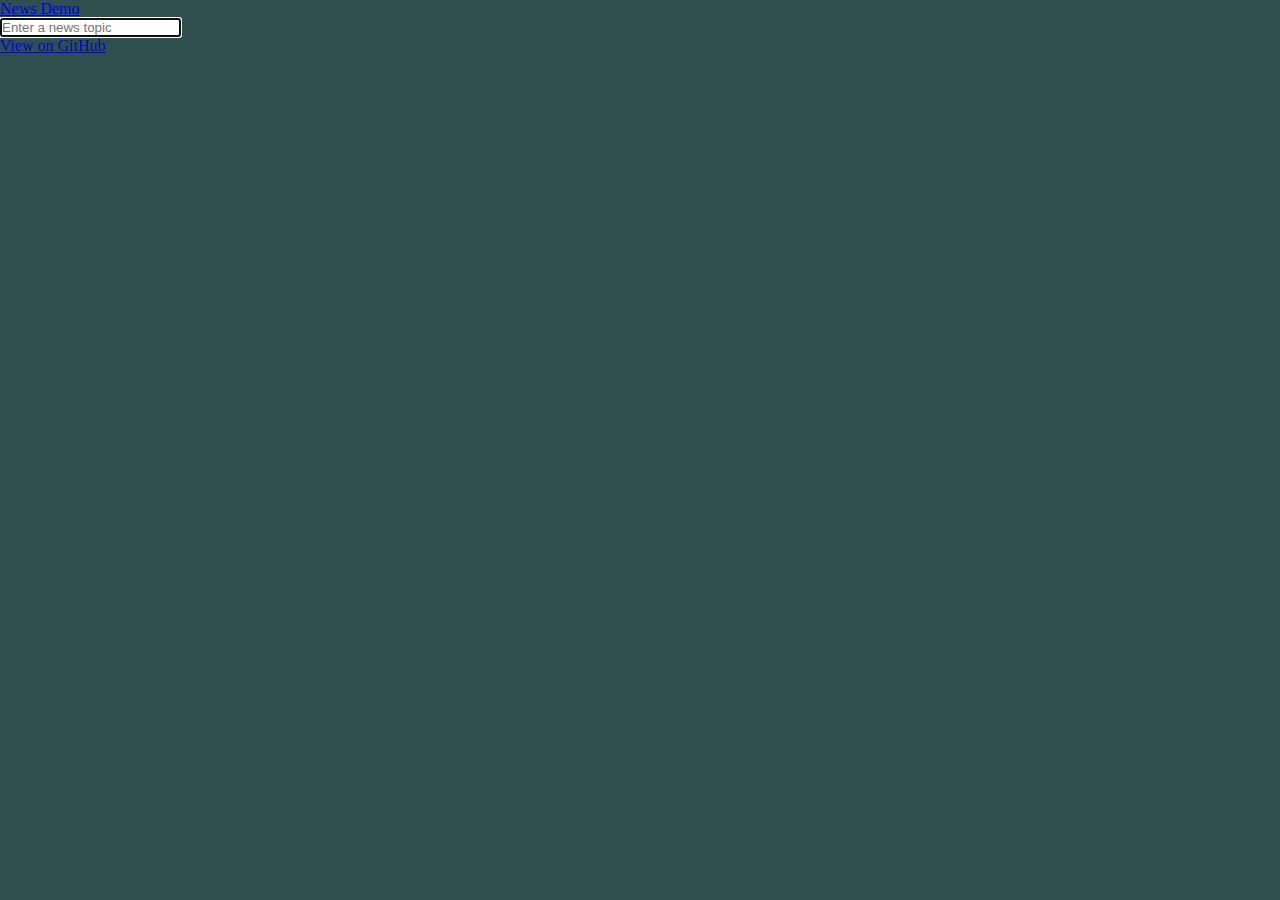
==== www/index.html @ 35ab18f9 "initial commit" ====
<!DOCTYPE html>
<html lang="en">

<head>
    <meta charset="UTF-8" />
    <meta name="viewport" content="width=device-width, initial-scale=1.0" />
    <meta http-equiv="X-UA-Compatible" content="ie=edge" />
    <title>News App Demo</title>
    <link rel="stylesheet" href="/static/style.css" />
</head>

<body>

    <main>

        <header>

            <a class="logo" href="/">News Demo</a>

            <form action="/search" method="GET">

                <input autofocus class="search-input" value="" placeholder="Enter a news topic" type="search"
                    name="q" />

            </form>

            <a href="https://github.com/freshman-tech/news" class="button github-button">View on GitHub</a>

        </header>

    </main>

</body>

</html>
---- static/style.css ----
* {
    margin: 0;
    padding: 0;
}

body {
    background-color:darkslategrey
}
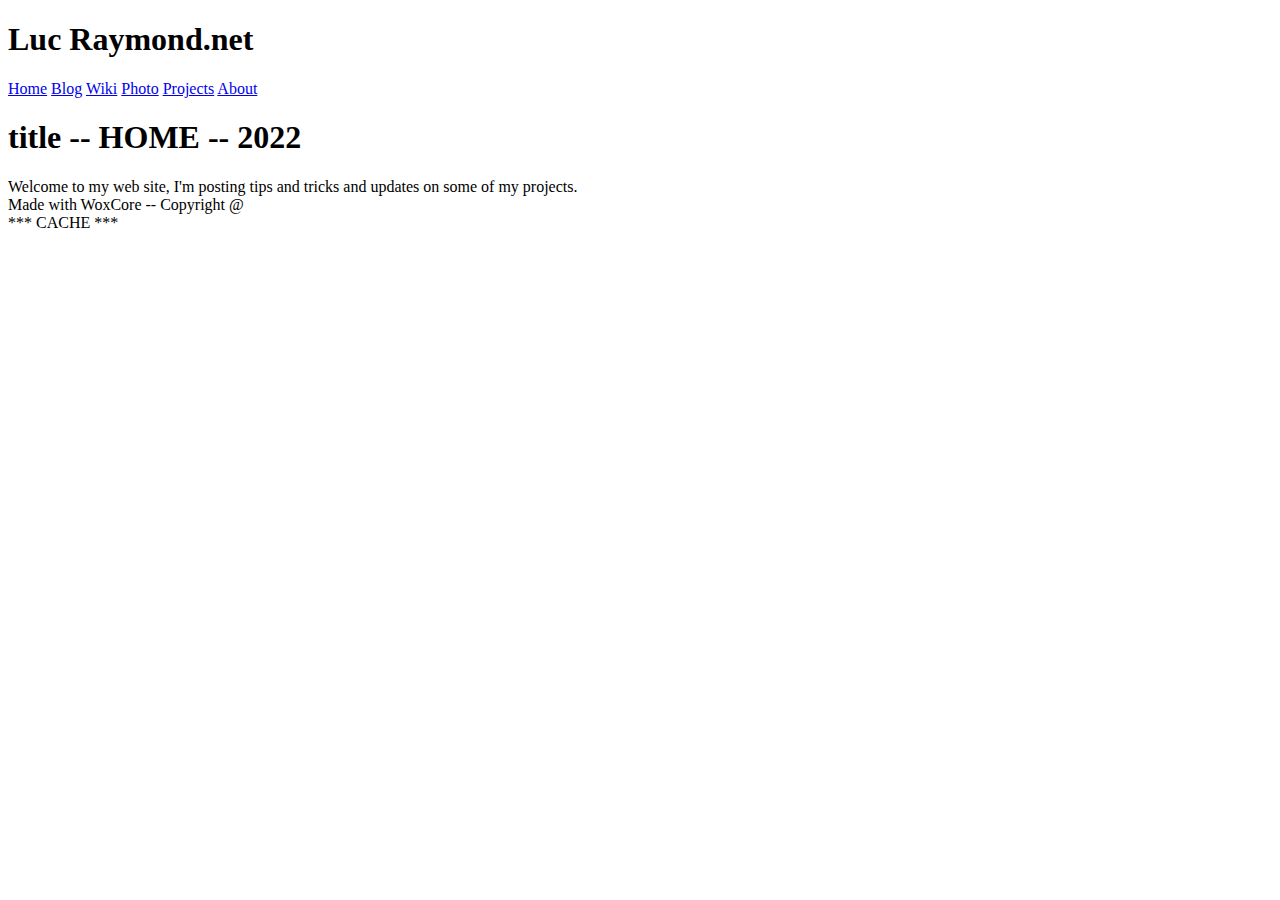
==== commit 81636319: "cleanup" ====
--- a/www/index.html
+++ b/www/index.html
@@ -1,35 +1,59 @@
+
 <!DOCTYPE html>
-<html lang="en">
+<html lang="">
 
 <head>
-    <meta charset="UTF-8" />
-    <meta name="viewport" content="width=device-width, initial-scale=1.0" />
-    <meta http-equiv="X-UA-Compatible" content="ie=edge" />
-    <title>News App Demo</title>
-    <link rel="stylesheet" href="/static/style.css" />
+    <meta charset="utf-8" />
+
+    <title>HOME</title>
+    <meta name="description" content="" />
+    <meta name="viewport" content="width=device-width, initial-scale=1" />
+
+    <link rel="preconnect" href="https://fonts.gstatic.com" />
+    <link href="https://fonts.googleapis.com/css2?family=Damion&family=Lato:wght@400;700&family=Neuton&display=swap"
+        rel="stylesheet" />
+    <style>
+    .active {
+        text-decoration: underlines;
+        font-weight: bolders;
+        color: yellow;
+    }
+    </style>
+
+    <link rel="stylesheet" href="views/css/main.css?v=1.0" />
+
 </head>
+<body>
+    <div class="grid-container">
+        <div class="item1">
+            <header>
+                <h1>Luc Raymond.net</h1>
+                <nav class="nav justify-content-center">
+    <a class="nav-link <!--[-menuitem1_status-]-->" href="index.php?id=ea49222f-cd3b-48f7-8493-9b69f79d1921">Home</a>
+    <a class="nav-link <!--[-menuitem1_status-]-->" href="index.php?q=blog">Blog</a>
+    <a class="nav-link <!--[-menuitem1_status-]-->" href="index.php?q=blog">Wiki</a>
+    <a class="nav-link <!--[-menuitem2_status-]-->" href="index.php?q=photo">Photo</a>
+    <a class="nav-link <!--[-menuitem3_status-]-->" href="https://github.com/LRA-QC" target="_BLANK">Projects</a>
+    <a class="nav-link <!--[-menuitem5_status-]-->" href="index.php?id=5a6770a8-c042-4a27-95a9-7c102440afeb">About</a>
+</nav>            </header>
+        </div>
+        <div class="item3">
+            <article class="container" id="">
+                <h1> title -- HOME -- 2022  </h1>
+                Welcome to my web site, I'm posting tips and tricks and updates on some of my projects.
 
-<body>
 
-    <main>
+            </article>
 
-        <header>
-
-            <a class="logo" href="/">News Demo</a>
-
-            <form action="/search" method="GET">
-
-                <input autofocus class="search-input" value="" placeholder="Enter a news topic" type="search"
-                    name="q" />
-
-            </form>
-
-            <a href="https://github.com/freshman-tech/news" class="button github-button">View on GitHub</a>
-
-        </header>
-
-    </main>
-
+        </div>
+        <div class="item4">
+            <footer>
+    <div id="footer">
+        <span class="monospace">Made with WoxCore -- Copyright @
+            <!--[-date_year-]-->
+        </span>
+    </div>
+</footer>        </div>
+    </div>
 </body>
-
-</html>+</html>*** CACHE ***